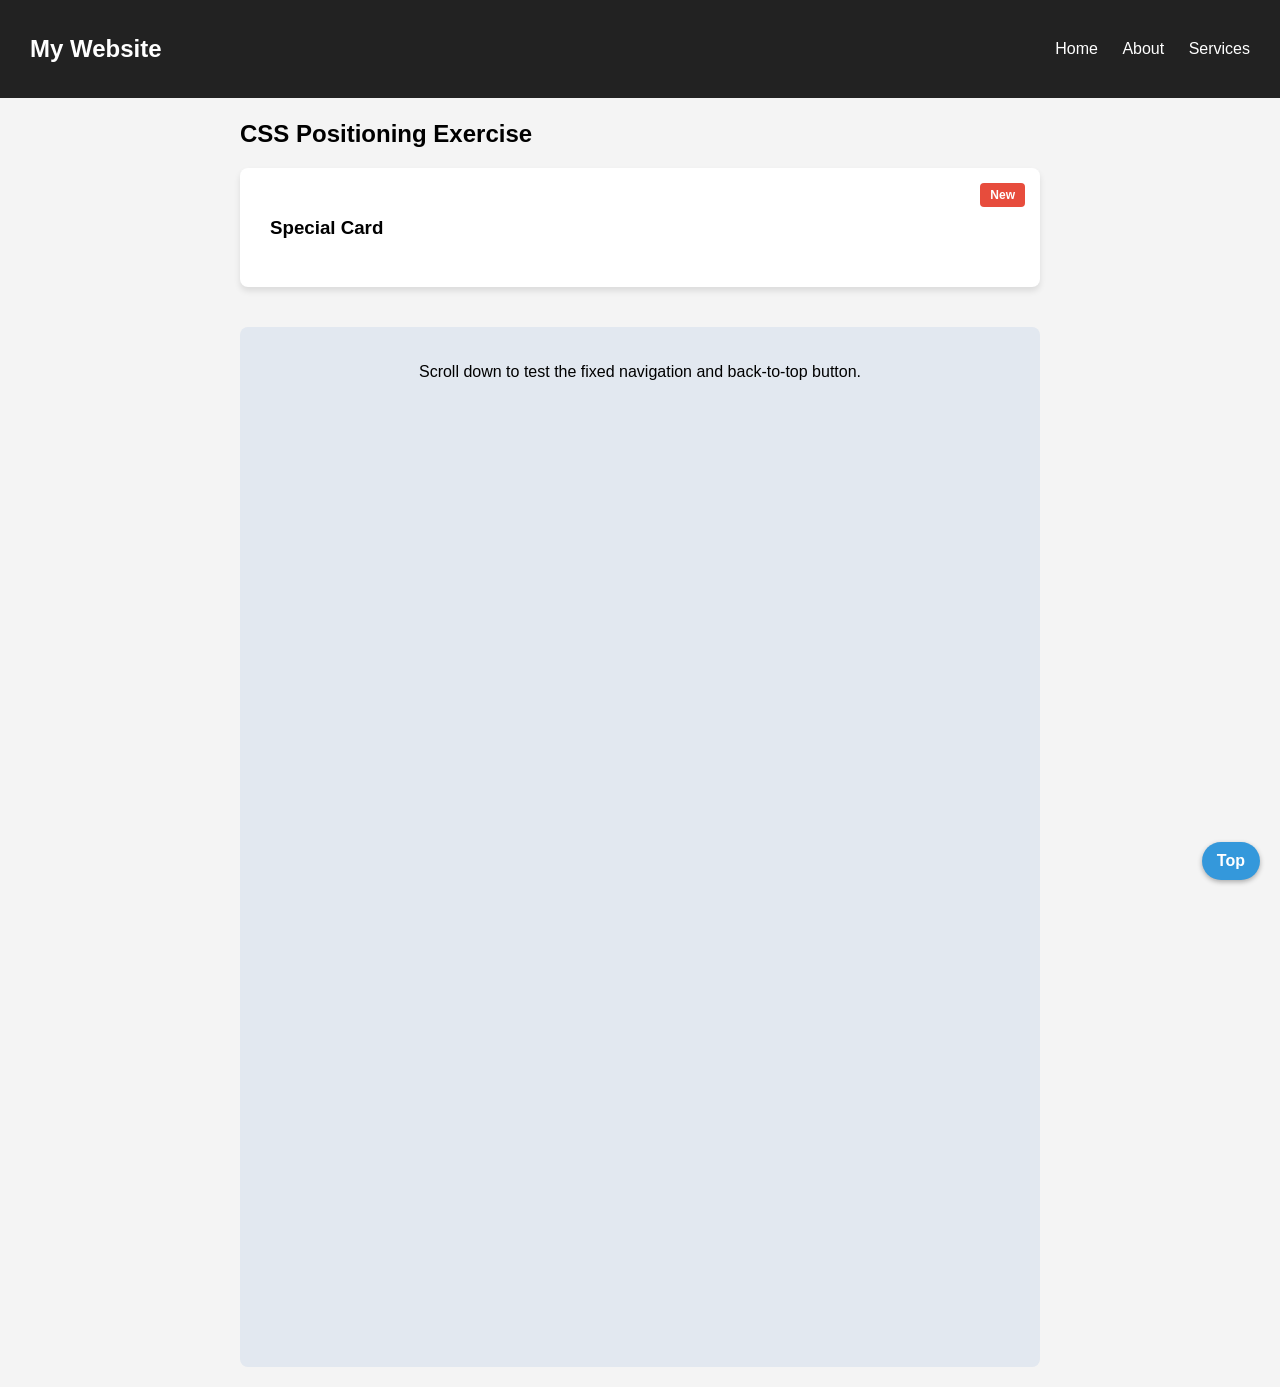
==== ex01/index.html @ 9380d3f1 "done" ====
<!DOCTYPE html>
<html lang="en">
<head>
    <meta charset="UTF-8">
    <meta name="viewport" content="width=device-width, initial-scale=1.0">
    <title>ex01</title>
    <link rel="stylesheet" href="style.css">
</head>
<body>

    <nav class="navbar">
        <h1>My Website</h1>
        <div>
            <a href="#">Home</a>
            <a href="#">About</a>
            <a href="#">Services</a>
        </div>
    </nav>

    <main class="main-content">
        <h2>CSS Positioning Exercise</h2>
        <section class="card-container">
            <div class="card">
                <span class="badge">New</span>
                <h3>Special Card</h3>
            </div>
        </section>

        <div class="spacer">
            <p>Scroll down to test the fixed navigation and back-to-top button.</p>
        </div>
    </main>

    <a href="#" class="back-to-top">Top</a>

</body>
</html>
---- ex01/style.css ----
body {
    font-family: Arial, sans-serif;
    margin: 0;
    padding-top: 80px;
    background-color: #f4f4f4;
}

.navbar {
    position: fixed;
    top: 0;
    left: 0;
    width: 100%;
    background-color: #222;
    color: #ffffff;
    display: flex;
    justify-content: space-between;
    align-items: center;
    padding: 15px 30px;
    box-sizing: border-box;
    z-index: 1000; 
}

.navbar a {
    color: #fff;
    text-decoration: none;
    margin-left: 20px;
}

.main-content {
    padding: 20px;
    max-width: 800px;
    margin: 0 auto;
}

.card-container {
    position: relative; 
    margin-top: 20px;
}

.card {
    position: relative; 
    background-color: #ffffff;
    padding: 30px;
    border-radius: 8px;
    box-shadow: 0 4px 6px rgba(0,0,0,0.1);
}

.badge {
    position: absolute;
    top: 15px;
    right: 15px;
    background-color: #e74c3c;
    color: white;
    padding: 5px 10px;
    font-size: 12px;
    font-weight: bold;
    border-radius: 4px;
}

.spacer {
    height: 1000px;
    margin-top: 40px;
    background-color: #e2e8f0;
    padding: 20px;
    border-radius: 8px;
    text-align: center;
}

.back-to-top {
    position: fixed;
    bottom: 20px;
    right: 20px;
    background-color: #3498db;
    color: white;
    padding: 10px 15px;
    border-radius: 50px;
    text-decoration: none;
    font-weight: bold;
    box-shadow: 0 2px 5px rgba(0,0,0,0.3);
    z-index: 999;
}

.back-to-top:hover {
    background-color: #2980b9;
}
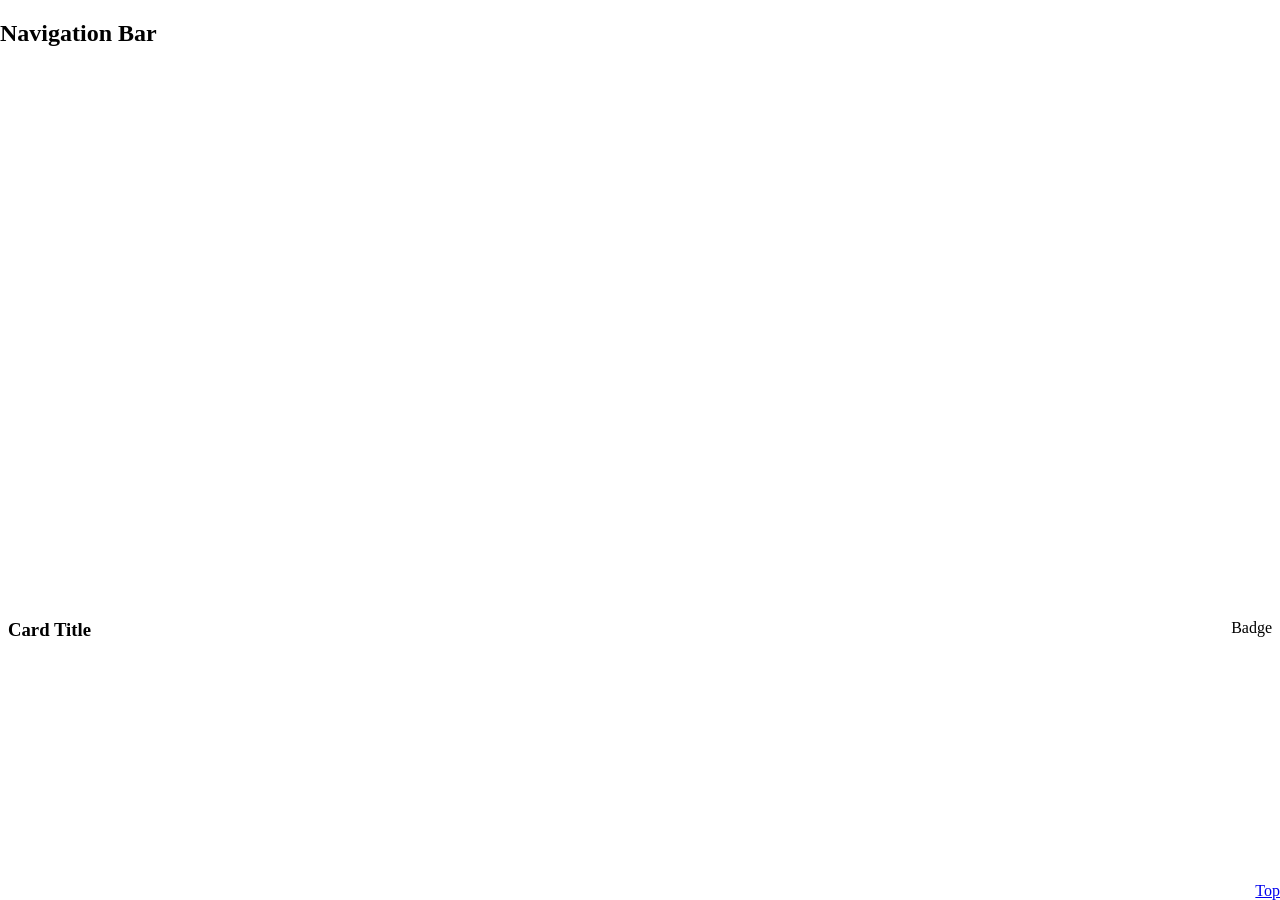
==== commit a0bae695: "done" ====
--- a/ex01/index.html
+++ b/ex01/index.html
@@ -8,28 +8,16 @@
 </head>
 <body>
 
-    <nav class="navbar">
-        <h1>My Website</h1>
-        <div>
-            <a href="#">Home</a>
-            <a href="#">About</a>
-            <a href="#">Services</a>
-        </div>
+    <nav class="nav-container">
+        <h1>Navigation Bar</h1>
     </nav>
 
-    <main class="main-content">
-        <h2>CSS Positioning Exercise</h2>
-        <section class="card-container">
-            <div class="card">
-                <span class="badge">New</span>
-                <h3>Special Card</h3>
-            </div>
-        </section>
-
-        <div class="spacer">
-            <p>Scroll down to test the fixed navigation and back-to-top button.</p>
+    <div class="card-container">
+        <div class="card">
+            <span class="badge">Badge</span>
+            <h3>Card Title</h3>
         </div>
-    </main>
+    </div>
 
     <a href="#" class="back-to-top">Top</a>
 
--- a/ex01/style.css
+++ b/ex01/style.css
@@ -1,85 +1,27 @@
-body {
-    font-family: Arial, sans-serif;
-    margin: 0;
-    padding-top: 80px;
-    background-color: #f4f4f4;
-}
-
-.navbar {
+.nav-container {
     position: fixed;
     top: 0;
     left: 0;
-    width: 100%;
-    background-color: #222;
-    color: #ffffff;
-    display: flex;
-    justify-content: space-between;
-    align-items: center;
-    padding: 15px 30px;
-    box-sizing: border-box;
-    z-index: 1000; 
-}
-
-.navbar a {
-    color: #fff;
-    text-decoration: none;
-    margin-left: 20px;
-}
-
-.main-content {
-    padding: 20px;
-    max-width: 800px;
-    margin: 0 auto;
 }
 
 .card-container {
-    position: relative; 
-    margin-top: 20px;
+    position: relative;
+    top: 600px;
 }
 
 .card {
-    position: relative; 
-    background-color: #ffffff;
-    padding: 30px;
-    border-radius: 8px;
-    box-shadow: 0 4px 6px rgba(0,0,0,0.1);
+    position: relative;
 }
 
 .badge {
     position: absolute;
-    top: 15px;
-    right: 15px;
-    background-color: #e74c3c;
-    color: white;
-    padding: 5px 10px;
-    font-size: 12px;
-    font-weight: bold;
-    border-radius: 4px;
-}
-
-.spacer {
-    height: 1000px;
-    margin-top: 40px;
-    background-color: #e2e8f0;
-    padding: 20px;
-    border-radius: 8px;
-    text-align: center;
+    top: 0;
+    right: 0;
 }
 
 .back-to-top {
     position: fixed;
-    bottom: 20px;
-    right: 20px;
-    background-color: #3498db;
-    color: white;
-    padding: 10px 15px;
-    border-radius: 50px;
-    text-decoration: none;
-    font-weight: bold;
-    box-shadow: 0 2px 5px rgba(0,0,0,0.3);
-    z-index: 999;
-}
-
-.back-to-top:hover {
-    background-color: #2980b9;
+    bottom: 0;
+    right: 0;
+    z-index: 1;
 }
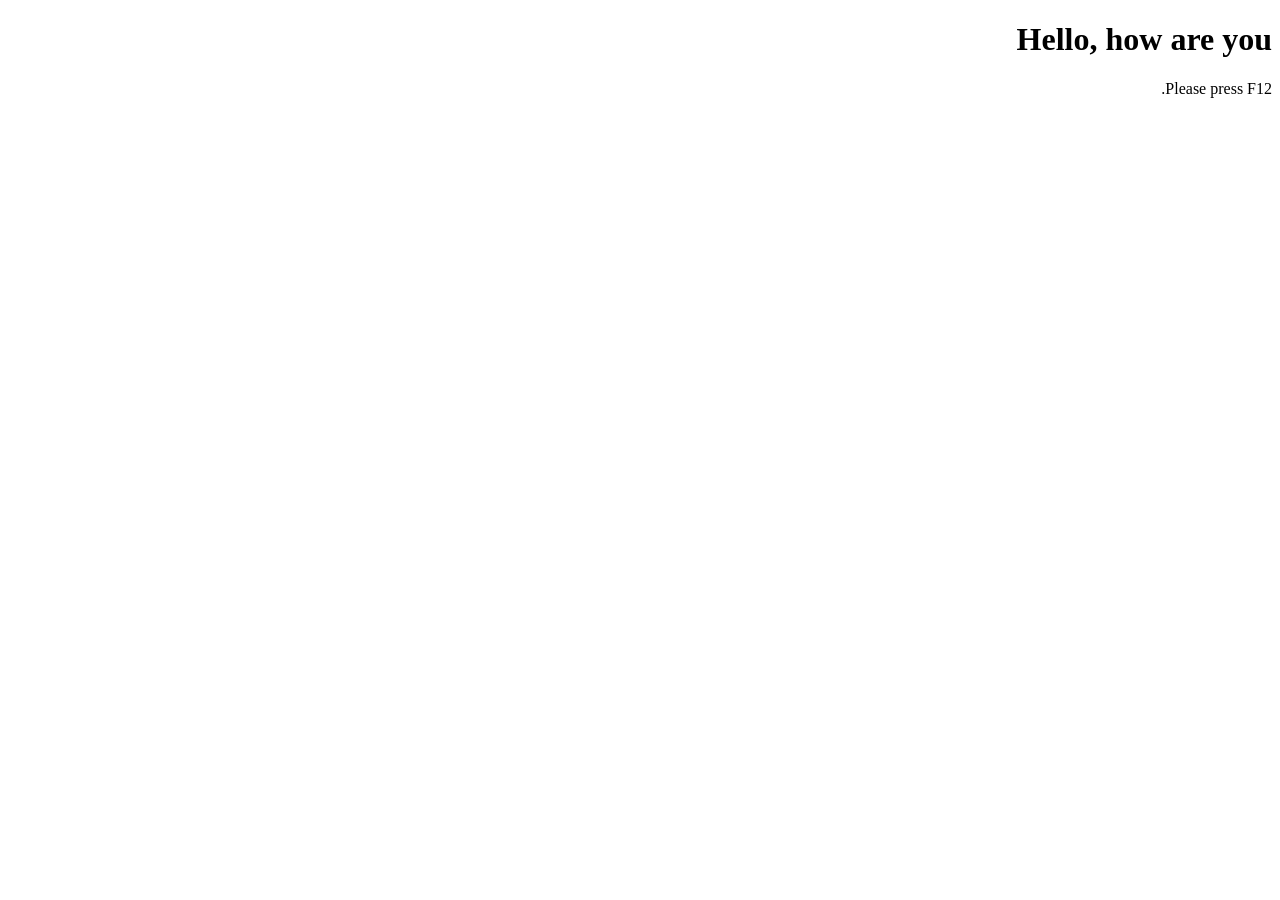
==== commit e35e144a: "done" ====
--- a/ex01/index.html
+++ b/ex01/index.html
@@ -1,25 +1,12 @@
 <!DOCTYPE html>
-<html lang="en">
+<html lang="ar" dir="rtl">
 <head>
     <meta charset="UTF-8">
-    <meta name="viewport" content="width=device-width, initial-scale=1.0">
     <title>ex01</title>
-    <link rel="stylesheet" href="style.css">
+    <script src="script.js" defer></script>
 </head>
 <body>
-
-    <nav class="nav-container">
-        <h1>Navigation Bar</h1>
-    </nav>
-
-    <div class="card-container">
-        <div class="card">
-            <span class="badge">Badge</span>
-            <h3>Card Title</h3>
-        </div>
-    </div>
-
-    <a href="#" class="back-to-top">Top</a>
-
+    <h1>Hello, how are you</h1>
+    <p>Please press F12.</p>
 </body>
 </html>
